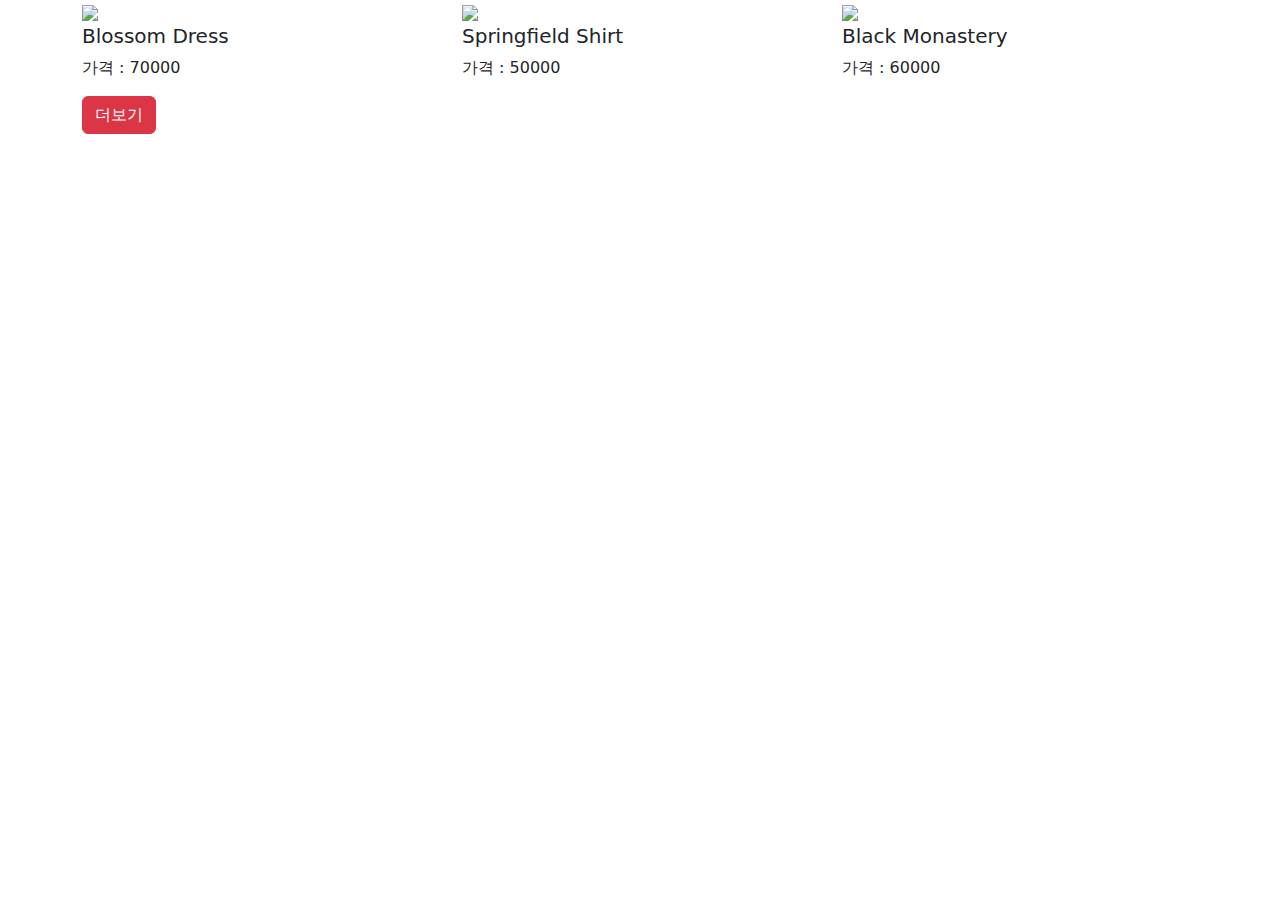
==== list2.html @ 54f057f3 "forEach 문법 사용해서 데이터 불러오기" ====
<!DOCTYPE html>
<html lang="ko">

<head>
    <meta charset="UTF-8">
    <meta name="viewport" content="width=device-width, initial-scale=1.0">
    <title>ajax 연습</title>
    <link href="https://cdn.jsdelivr.net/npm/bootstrap@5.3.3/dist/css/bootstrap.min.css" rel="stylesheet"
        integrity="sha384-QWTKZyjpPEjISv5WaRU9OFeRpok6YctnYmDr5pNlyT2bRjXh0JMhjY6hW+ALEwIH" crossorigin="anonymous">
    <script src="https://cdn.jsdelivr.net/npm/bootstrap@5.3.3/dist/js/bootstrap.bundle.min.js"
        integrity="sha384-YvpcrYf0tY3lHB60NNkmXc5s9fDVZLESaAA55NDzOxhy9GkcIdslK1eN7N6jIeHz"
        crossorigin="anonymous"></script>

</head>

<body>

    <div class="container">
        <div class="row">

            <!-- <div class="col-sm-4">
                <img src="https://via.placeholder.com/600" class="w-100">
                <h5>Card title</h5>
                <p>가격 : 70000</p>
            </div> -->
        </div>
    </div>

    <script>

        const products = [
            { id: 0, price: 70000, title: 'Blossom Dress' },
            { id: 1, price: 50000, title: 'Springfield Shirt' },
            { id: 2, price: 60000, title: 'Black Monastery' }
        ];

        products.forEach((a, i) => {
            console.log(a);
            const box = `
                    <div class="col-sm-4">
                      <img src="https://via.placeholder.com/600" class="w-100">
                      <h5>${products[i].title}</h5>
                      <p>가격 : ${products[i].price}</p>
                    </div>`
            document.querySelector('.row').insertAdjacentHTML('beforeend', box);
        })
    </script>

    <div class="container" id="more">
        <button class="btn btn-danger">더보기</button>
    </div>

    <script>

        var count = 0;

        document.querySelector('#more').addEventListener('click', ()=>{

            count +=1;
            console.log(count);
            if(count == 1 ){
                fetch('https://codingapple1.github.io/js/more1.json')
                .then(res => res.json())
                .then(function(data){
                data.forEach((list, i)=>{
                    const box = `
                         <div class="col-sm-4">
                            <img src="https://via.placeholder.com/600" class="w-100">
                            <h5>${data[i].title}</h5>
                            <p>가격 : ${data[i].price}</p>
                         </div>`
                    document.querySelector('.row').insertAdjacentHTML('beforeend', box);
                })
                }).catch(function(error){
                    console.log('시류페');
                })
            } else if(count == 2){
                fetch('https://codingapple1.github.io/js/more2.json')
                .then(res => res.json())
                .then(function(data){
                data.forEach((list, i)=>{
                    const box = `
                         <div class="col-sm-4">
                            <img src="https://via.placeholder.com/600" class="w-100">
                            <h5>${data[i].title}</h5>
                            <p>가격 : ${data[i].price}</p>
                         </div>`
                    document.querySelector('.row').insertAdjacentHTML('beforeend', box);
                })
                }).catch(function(error){
                    console.log('시류페');
                })
            }

            // fetch('https://codingapple1.github.io/js/more1.json')
            //     .then(res => res.json())
            //     .then(function(data){
            //     data.forEach((list, i)=>{
            //         const box = `
            //              <div class="col-sm-4">
            //                 <img src="https://via.placeholder.com/600" class="w-100">
            //                 <h5>${data[i].title}</h5>
            //                 <p>가격 : ${data[i].price}</p>
            //              </div>`
            //         document.querySelector('.row').insertAdjacentHTML('beforeend', box);
            //     })
            // }).catch(function(error){
            //     console.log('시류페');
            // })
        })

        // var num = [7,3,5,2,40];
        var txt = ['a','e','b'];

        num.sort(function(a,b){
            // return b - a
            return a - z
        });
        console.log(txt);


    

    </script>


    <!-- 부트스트랩 -->
    <script src="https://cdn.jsdelivr.net/npm/@popperjs/core@2.11.8/dist/umd/popper.min.js"
        integrity="sha384-I7E8VVD/ismYTF4hNIPjVp/Zjvgyol6VFvRkX/vR+Vc4jQkC+hVqc2pM8ODewa9r"
        crossorigin="anonymous"></script>
    <script src="https://cdn.jsdelivr.net/npm/bootstrap@5.3.3/dist/js/bootstrap.min.js"
        integrity="sha384-0pUGZvbkm6XF6gxjEnlmuGrJXVbNuzT9qBBavbLwCsOGabYfZo0T0to5eqruptLy"
        crossorigin="anonymous"></script>
</body>

</html>
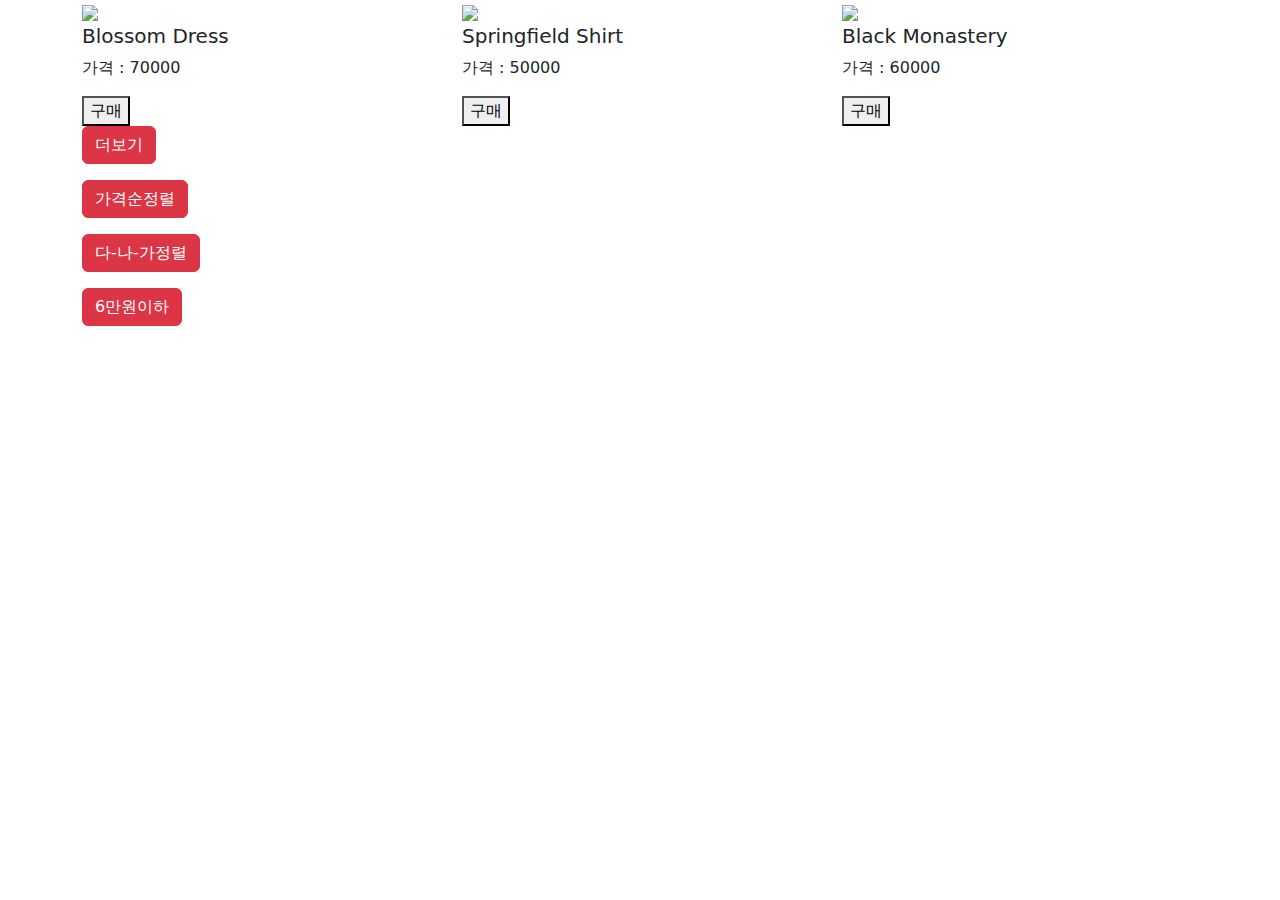
==== commit 583a78f0: ":memo: localStorage 내용 추가" ====
--- a/list2.html
+++ b/list2.html
@@ -26,13 +26,38 @@
         </div>
     </div>
 
+
+
+    <div class="container" id="more">
+        <button class="btn btn-danger">더보기</button>
+    </div>
+
+    <div class="container my-3" id="price">
+        <button class="btn btn-danger">가격순정렬</button>
+    </div>
+
+
+    <div class="container my-3" id="name">
+        <button class="btn btn-danger">다-나-가정렬</button>
+    </div>
+
+    <div class="container my-3" id="money">
+        <button class="btn btn-danger">6만원이하</button>
+    </div>
+
     <script>
+
+
+
+
 
         const products = [
             { id: 0, price: 70000, title: 'Blossom Dress' },
             { id: 1, price: 50000, title: 'Springfield Shirt' },
             { id: 2, price: 60000, title: 'Black Monastery' }
         ];
+
+
 
         products.forEach((a, i) => {
             console.log(a);
@@ -41,86 +66,177 @@
                       <img src="https://via.placeholder.com/600" class="w-100">
                       <h5>${products[i].title}</h5>
                       <p>가격 : ${products[i].price}</p>
+                      <button class='buy'>구매</button>
                     </div>`
             document.querySelector('.row').insertAdjacentHTML('beforeend', box);
         })
-    </script>
-
-    <div class="container" id="more">
-        <button class="btn btn-danger">더보기</button>
-    </div>
-
-    <script>
-
-        var count = 0;
-
-        document.querySelector('#more').addEventListener('click', ()=>{
-
-            count +=1;
-            console.log(count);
-            if(count == 1 ){
-                fetch('https://codingapple1.github.io/js/more1.json')
-                .then(res => res.json())
-                .then(function(data){
-                data.forEach((list, i)=>{
-                    const box = `
-                         <div class="col-sm-4">
-                            <img src="https://via.placeholder.com/600" class="w-100">
-                            <h5>${data[i].title}</h5>
-                            <p>가격 : ${data[i].price}</p>
-                         </div>`
-                    document.querySelector('.row').insertAdjacentHTML('beforeend', box);
-                })
-                }).catch(function(error){
-                    console.log('시류페');
-                })
-            } else if(count == 2){
-                fetch('https://codingapple1.github.io/js/more2.json')
-                .then(res => res.json())
-                .then(function(data){
-                data.forEach((list, i)=>{
-                    const box = `
-                         <div class="col-sm-4">
-                            <img src="https://via.placeholder.com/600" class="w-100">
-                            <h5>${data[i].title}</h5>
-                            <p>가격 : ${data[i].price}</p>
-                         </div>`
-                    document.querySelector('.row').insertAdjacentHTML('beforeend', box);
-                })
-                }).catch(function(error){
-                    console.log('시류페');
-                })
-            }
-
-            // fetch('https://codingapple1.github.io/js/more1.json')
-            //     .then(res => res.json())
-            //     .then(function(data){
-            //     data.forEach((list, i)=>{
-            //         const box = `
+
+        document.querySelectorAll('.buy').forEach(button => {
+            button.addEventListener('click', function (e) {
+                // <h5> 요소의 텍스트를 가져옴
+                const title = e.target.parentElement.querySelector('h5').textContent;
+
+                // localStorage에 'cart'가 이미 있는지 확인
+                if (localStorage.getItem('cart') !== null) {
+                    // 기존에 저장된 'cart'를 파싱하여 가져옴
+                    const outItem = JSON.parse(localStorage.getItem('cart'));
+                    // 새로운 title을 'cart' 배열에 추가
+                    outItem.push(title);
+                    // 업데이트된 'cart'를 다시 localStorage에 저장
+                    localStorage.setItem('cart', JSON.stringify(outItem));
+                } else {
+                    // 'cart'가 존재하지 않으면 새로운 배열을 만들어 저장
+                    localStorage.setItem('cart', JSON.stringify([title]));
+                }
+            });
+        });
+
+
+
+        // 로컬스토리지 개념
+        // localStorage.setItem('이름', 'kim')
+        // localStorage.getItem('이름');
+
+
+        // var arr = [1, 2, 3];
+        // var newArr = JSON.stringify(arr);
+
+        // localStorage.setItem('num', newArr);
+        // var Exam = localStorage.getItem('num');
+        // var parsedExam = JSON.parse(Exam);
+        // console.log(parsedExam[0]);
+
+
+
+        document.querySelector('#more').addEventListener('click', () => {
+
+            // count += 1;
+            // console.log(count);
+            // if (count == 1) {
+            //     fetch('https://codingapple1.github.io/js/more1.json')
+            //         .then(res => res.json())
+            //         .then(function (data) {
+            //             data.forEach((list, i) => {
+            //                 const box = `
             //              <div class="col-sm-4">
             //                 <img src="https://via.placeholder.com/600" class="w-100">
             //                 <h5>${data[i].title}</h5>
             //                 <p>가격 : ${data[i].price}</p>
             //              </div>`
+            //                 document.querySelector('.row').insertAdjacentHTML('beforeend', box);
+            //             })
+            //         }).catch(function (error) {
+            //             console.log('시류페');
+            //         })
+            // } else if (count == 2) {
+            //     fetch('https://codingapple1.github.io/js/more2.json')
+            //         .then(res => res.json())
+            //         .then(function (data) {
+            //             data.forEach((list, i) => {
+            //                 const box = `
+            //              <div class="col-sm-4">
+            //                 <img src="https://via.placeholder.com/600" class="w-100">
+            //                 <h5>${data[i].title}</h5>
+            //                 <p>가격 : ${data[i].price}</p>
+            //              </div>`
+            //                 document.querySelector('.row').insertAdjacentHTML('beforeend', box);
+            //             })
+            //         }).catch(function (error) {
+            //             console.log('시류페');
+            //         })
+            // }
+
+
+            // document.querySelector('#price').addEventListener('click', function () {
+            //     document.querySelector('.row').innerHTML = '';
+
+            //     products.sort(function (a, b) {
+            //         return a.price - b.price
+            //     });
+            //     products.forEach((a, i) => {
+            //         console.log(a);
+            //         const box = `
+            //         <div class="col-sm-4">
+            //           <img src="https://via.placeholder.com/600" class="w-100">
+            //           <h5>${products[i].title}</h5>
+            //           <p>가격 : ${products[i].price}</p>
+            //         </div>`
+            //         document.querySelector('.row').insertAdjacentHTML('beforeend', box);
+            //     })
+            //     console.log(products);
+            // })
+
+
+            // document.querySelector('#name').addEventListener('click', function () {
+            //     document.querySelector('.row').innerHTML = '';
+            //     const newProducts = products.sort((a, b) => b.title.localeCompare(a.title));
+            //     products.forEach((a, i) => {
+            //         console.log(a);
+            //         const box = `
+            //         <div class="col-sm-4">
+            //           <img src="https://via.placeholder.com/600" class="w-100">
+            //           <h5>${products[i].title}</h5>
+            //           <p>가격 : ${products[i].price}</p>
+            //         </div>`
+            //         document.querySelector('.row').insertAdjacentHTML('beforeend', box);
+            //     })
+            //     console.log(products);
+            // })
+
+            // document.querySelector('#money').addEventListener('click', function () {
+            //     document.querySelector('.row').innerHTML = '';
+            //     const priceProducts = products.filter(function (a) {
+            //         return a.price <= 60000;
+            //     });
+            //     priceProducts.forEach((a, i) => {
+            //         console.log(a);
+            //         const box = `
+            //             <div class="col-sm-4">
+            //               <img src="https://via.placeholder.com/600" class="w-100">
+            //               <h5>${a.title}</h5>
+            //               <p>가격 : ${a.price}</p>
+            //             </div>`;
+            //         document.querySelector('.row').insertAdjacentHTML('beforeend', box);
+            //     });
+            // });
+
+
+            // document.querySelector('#money').addEventListener('click', function(){
+            //     document.querySelector('.row').innerHTML = '';
+            //     const priceProducts = products.filter(function(){
+            //         return a.price <= 60000
+
+            //     });
+            //     priceProducts.forEach((a, i) => {
+            //         console.log(a);
+            //         const box = `
+            //         <div class="col-sm-4">
+            //           <img src="https://via.placeholder.com/600" class="w-100">
+            //           <h5>${priceProducts[i].title}</h5>
+            //           <p>가격 : ${priceProducts[i].price}</p>
+            //         </div>`
+            //         document.querySelector('.row').insertAdjacentHTML('beforeend', box);
+            //     });
+            // })
+
+
+
+            // fetch('https://codingapple1.github.io/js/more1.json')
+            //     .then(res => res.json())
+            //     .then(function(data){
+            //     data.forEach((list, i)=>{
+            //         const box = `
+            //              <div class="col-sm-4">
+            //                 <img src="https://via.placeholder.com/600" class="w-100">
+            //                 <h5>${data[i].title}</h5>
+            //                 <p>가격 : ${data[i].price}</p>
+            //              </div>`
             //         document.querySelector('.row').insertAdjacentHTML('beforeend', box);
             //     })
             // }).catch(function(error){
             //     console.log('시류페');
             // })
         })
-
-        // var num = [7,3,5,2,40];
-        var txt = ['a','e','b'];
-
-        num.sort(function(a,b){
-            // return b - a
-            return a - z
-        });
-        console.log(txt);
-
-
-    
-
     </script>
 
 
